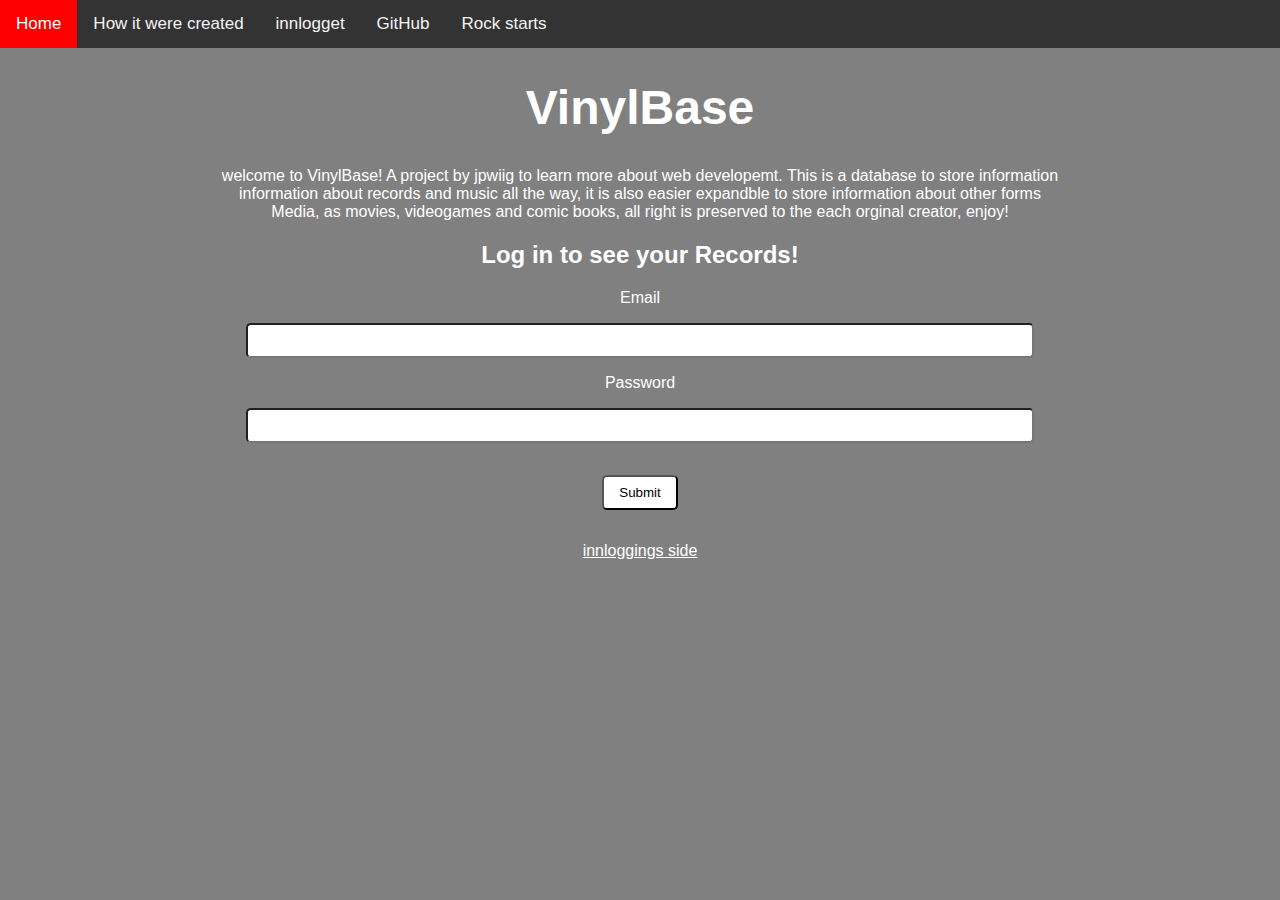
==== src/main/resources/static/index.html @ e90aab7d "fixed imports, looks normal" ====
<!DOCTYPE html>
<html>
    <head>
        <meta charset="UTF-8">
        <meta name="language" content="no">
        <meta name="viewport" content="width=device-width, initial-scale=1.0">
        <link type="text/css" rel="stylesheet" href="Style.css">
        <script type="application/javascript" src="Script.js"></script>
        <script src="https://ajax.googleapis.com/ajax/libs/jquery/3.5.1/jquery.min.js"></script>
        <title>Vinylbase</title>

    </head>
    <body>

    <div class="nav">
    <a class="active" href="index.html" target="_blank">Home</a>
    <a href="creation.html" target="_blank">How it were created </a>
    <a href="Upage.html" target="_blank">innlogget</a></ul>
    <a href="https://github.com/jpwiig" target="_blank">GitHub</a>
        <a href="Gallery.html" target="_blank">Rock starts</a>
    </div>
<h1>VinylBase</h1>
<p>welcome to VinylBase! A project by jpwiig to learn more about web developemt. This is a database to store information
    <br>information about records and music all the way, it is also easier expandble to store information about other forms
    <br>Media, as movies, videogames and comic books, all right is preserved to the each orginal creator, enjoy!</p>
    
    <h2>Log in to see your Records!</h2>
    <form name="innlogging"  action="Upage.html">
        <label> Email </label> <br>
        <input type="email" name="epost" required>
        <br>
        <label>Password</label><br>
        <input type="password" name="passord">
        <br>
        <input type="submit" name="submit">
    </form>
    <span id="vinylInfo"></span> 
    <p><a href="Upage.html" target="blank">innloggings side</a>
    </body>
</html>
---- src/main/resources/static/Style.css ----
*{
background-color: gray;
color:white;
font-family: sans-serif;
text-align: center;
}
body{
    margin: 0;
}
h1{
    font-size: 3rem;
    font-family:Arial, Helvetica, sans-serif;
    
}

label{
    text-align: center;
    font-family:Arial, Helvetica, sans-serif;
    font-weight:500;
}

input{
    width: 60%;
    text-align: left;
    background-color: white;
    color:black;
    font-family: sans-serif;
    padding: 0.5rem; 
    margin: 1rem;
    border-radius: 0.3rem;
}

button{
    background-color: white;
    color: black;
    margin: 1rem;
    border-radius: 1rem;
}

#Vissamling {
    margin:1rem; 
}

#nyPlate{
    display: none;
}

input[type=submit]{
    width: 6%;
    text-align: center;
}

.nav {
background-color:#333;
    overflow: hidden;
}

.nav a{
    float:left;
    color: #f2f2f2;
    background-color: #333;
    text-align: center;
    padding: 14px 16px;
    text-decoration: none;
    font-size: 17px;

}

.nav a:hover{
    background-color: #ddd;
    color: black;
}

.nav a.active{
    background-color: red;
    color:white;
}

img {
    max-width: 40%;
    height: auto;
}
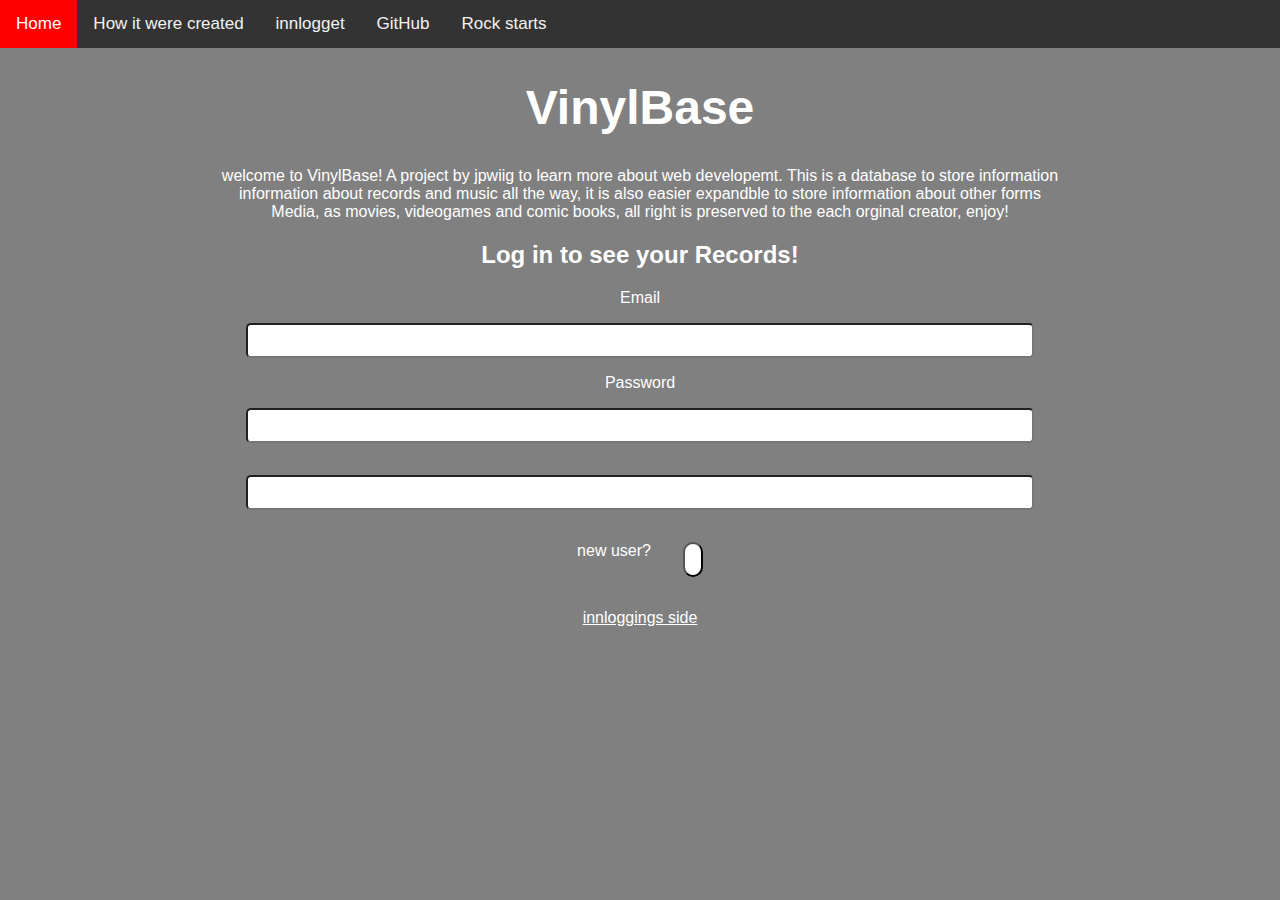
==== commit f2633d3a: "time to give in and draw some diagrams" ====
--- a/src/main/resources/static/index.html
+++ b/src/main/resources/static/index.html
@@ -27,14 +27,19 @@
     <h2>Log in to see your Records!</h2>
     <form name="innlogging"  action="Upage.html">
         <label> Email </label> <br>
-        <input type="email" name="epost" required>
+        <input id="email" name="epost" required>
         <br>
         <label>Password</label><br>
-        <input type="password" name="passord">
+        <input id="password" name="passord">
         <br>
-        <input type="submit" name="submit">
+        <input id="submit" name="submit">
     </form>
-    <span id="vinylInfo"></span> 
+    <div id="newuserDiv">
+    <label for="newUserbtn" id="newUserlbl">new user?</label>
+    <input type="button" id="newUserbtn" name="register a new user">
+    </div>
+    <div id="regisationform"></div>
+    <span id="vinylInfo"></span>
     <p><a href="Upage.html" target="blank">innloggings side</a>
     </body>
 </html>--- a/src/main/resources/static/Style.css
+++ b/src/main/resources/static/Style.css
@@ -80,3 +80,21 @@
     max-width: 40%;
     height: auto;
 }
+
+input[type=button]{
+    background-color: white;
+    color: black;
+    margin: 1rem;
+    border-radius: 1rem;
+    width: auto;
+}
+#newUserlbl{
+    padding: 1rem;
+    position: relative;
+
+}
+#newuserDiv{
+    display: flex;
+    justify-content: center;
+
+}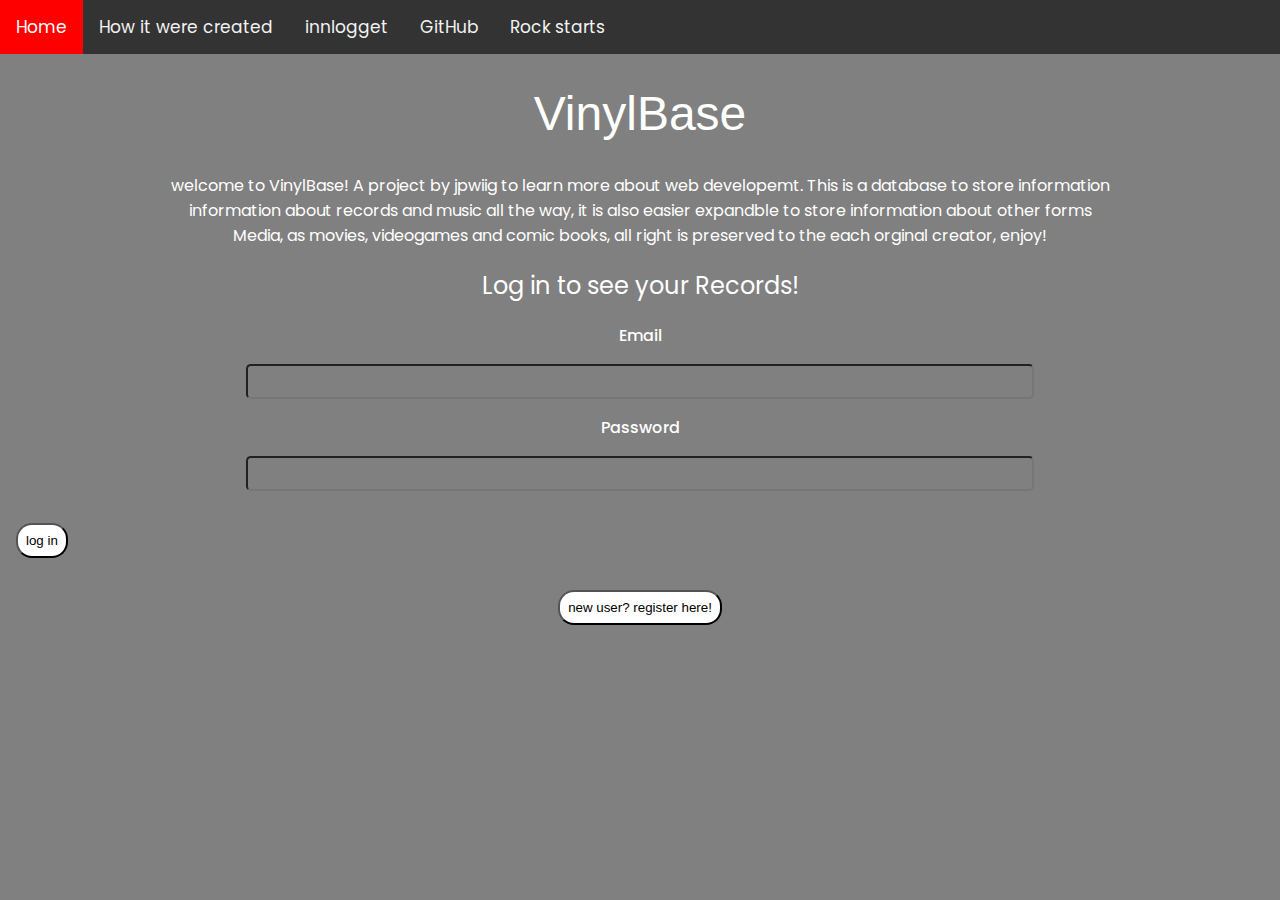
==== commit 5f50d62a: "moved index" ====
--- a/src/main/resources/static/index.html
+++ b/src/main/resources/static/index.html
@@ -4,8 +4,8 @@
         <meta charset="UTF-8">
         <meta name="language" content="no">
         <meta name="viewport" content="width=device-width, initial-scale=1.0">
-        <link type="text/css" rel="stylesheet" href="Style.css">
-        <script type="application/javascript" src="Script.js"></script>
+        <link type="text/css" rel="stylesheet" href="css/Style.css">
+        <script type="application/javascript" src="javascript/Script.js"></script>
         <script src="https://ajax.googleapis.com/ajax/libs/jquery/3.5.1/jquery.min.js"></script>
         <title>Vinylbase</title>
 
@@ -14,10 +14,10 @@
 
     <div class="nav">
     <a class="active" href="index.html" target="_blank">Home</a>
-    <a href="creation.html" target="_blank">How it were created </a>
-    <a href="Upage.html" target="_blank">innlogget</a></ul>
+    <a href="html/creation.html" target="_blank">How it were created </a>
+    <a href="html/Upage.html" target="_blank">innlogget</a></ul>
     <a href="https://github.com/jpwiig" target="_blank">GitHub</a>
-        <a href="Gallery.html" target="_blank">Rock starts</a>
+        <a href="html/Gallery.html" target="_blank">Rock starts</a>
     </div>
 <h1>VinylBase</h1>
 <p>welcome to VinylBase! A project by jpwiig to learn more about web developemt. This is a database to store information
@@ -25,21 +25,21 @@
     <br>Media, as movies, videogames and comic books, all right is preserved to the each orginal creator, enjoy!</p>
     
     <h2>Log in to see your Records!</h2>
-    <form name="innlogging"  action="Upage.html">
+    <form name="innlogging"  action="html/Upage.html">
         <label> Email </label> <br>
         <input id="email" name="epost" required>
         <br>
         <label>Password</label><br>
         <input id="password" name="passord">
         <br>
-        <input id="submit" name="submit">
     </form>
-    <div id="newuserDiv">
-    <label for="newUserbtn" id="newUserlbl">new user?</label>
-    <input type="button" id="newUserbtn" name="register a new user">
+    <div id="buttons"   >
+    <input type="button" id="loginn" value="log in">
+    <input type="button" id="newUserbtn" value="new user? register here!">
     </div>
-    <div id="regisationform"></div>
+    <div id="regisationform">
+        </lab>
+    </div>
     <span id="vinylInfo"></span>
-    <p><a href="Upage.html" target="blank">innloggings side</a>
     </body>
 </html>--- a/src/main/resources/static/css/Style.css
+++ b/src/main/resources/static/css/Style.css
@@ -0,0 +1,200 @@
+@import url('https://fonts.googleapis.com/css2?family=Poppins:ital,wght@0,100;0,200;0,300;0,400;0,500;0,600;0,700;0,800;0,900;1,100;1,200;1,300;1,400;1,500;1,600;1,700;1,800;1,900&display=swap');
+
+* {
+    background-color: gray;
+    color: white;
+    font-family: 'poppins', sans-serif;
+    font-weight: normal;
+    text-align: center;
+}
+
+body {
+    margin: 0;
+}
+
+h1 {
+    font-size: 3rem;
+    font-family: Arial, Helvetica, sans-serif;
+
+}
+
+label {
+    text-align: center;
+    font-weight: 500;
+}
+
+input {
+    width: 60%;
+    text-align: left;
+    background-color: white;
+    color: black;
+    font-family: sans-serif;
+    padding: 0.5rem;
+    margin: 1rem;
+    border-radius: 0.3rem;
+}
+
+button {
+    background-color: white;
+    color: black;
+    margin: 1rem;
+    border-radius: 1rem;
+}
+
+#Vissamling {
+    margin: 1rem;
+}
+
+#nyPlate {
+    display: none;
+}
+
+input[type=submit] {
+    width: 6%;
+    text-align: center;
+}
+
+.nav {
+    background-color: #333;
+    overflow: hidden;
+}
+
+.nav a {
+    float: left;
+    color: #f2f2f2;
+    background-color: #333;
+    text-align: center;
+    padding: 14px 16px;
+    text-decoration: none;
+    font-size: 17px;
+
+}
+
+.nav a:hover {
+    background-color: #ddd;
+    color: black;
+}
+
+.nav a.active {
+    background-color: red;
+    color: white;
+}
+
+img {
+    max-width: 40%;
+    height: auto;
+}
+
+input {
+    background: gray;
+    color: white;
+}
+
+input[type=button] {
+    background-color: white;
+    color: black;
+    margin: 1rem;
+    border-radius: 1rem;
+    width: auto;
+}
+
+#newUserlbl {
+    padding: 1rem;
+    position: relative;
+
+}
+
+#newuserDiv {
+    display: flex;
+    justify-content: center;
+
+}
+
+#loginn {
+    display: flex;
+    justify-content: center;
+}
+
+#NewRecord > button {
+    display: flex;
+    justify-content: flex-start;
+    margin: 1rem;
+    height: 1.5rem;
+}
+
+#NewRecord > label {
+    display: flex;
+    margin: 1rem;
+    height: 0.25rem;
+    border: 0;
+}
+
+#NewRecord > input {
+    display: flex;
+    margin: 0.5rem;
+    height: 1rem;
+    border: 1rem;
+    width: auto;
+
+}
+
+#NewRecord > input[type=range] {
+    width: auto;
+}
+.slider::-webkit-slider-thumb {
+    -webkit-appearance: none;
+    cursor: pointer;
+    background: green;
+    height: 1rem;
+
+}
+#newuser{
+    display: grid;
+    grid-template-rows: repeat(3, 150px) ;
+    grid-template-rows: repeat(3,1rem);
+}
+#newuser > label {
+    display: flex;
+    margin: 1rem;
+    height: 0.25rem;
+    border: 0;
+}
+#newuser > input {
+    display: flex;
+    margin: 0.5rem;
+    height: 1rem;
+    border: 1rem;
+    width: auto;
+}
+#passerror #reppasserror {
+    display: grid;
+
+}
+#NewRecord {
+    display: flex;
+    flex-direction: column;
+    flex-wrap: nowrap;
+    width: 15rem;
+
+}
+
+#addrecord {
+    display: flex;
+
+}
+
+#sumbitentry {
+    width: 3.5rem;
+}
+
+/*Arrows for chromium based*/
+input::-webkit-outer-spin-button,
+input::-webkit-inner-spin-button {
+    -webkit-appearance: none;
+    margin: 0;
+}
+
+/*firefox*/
+input[type=number] {
+    -moz-appearance: textfield;
+}